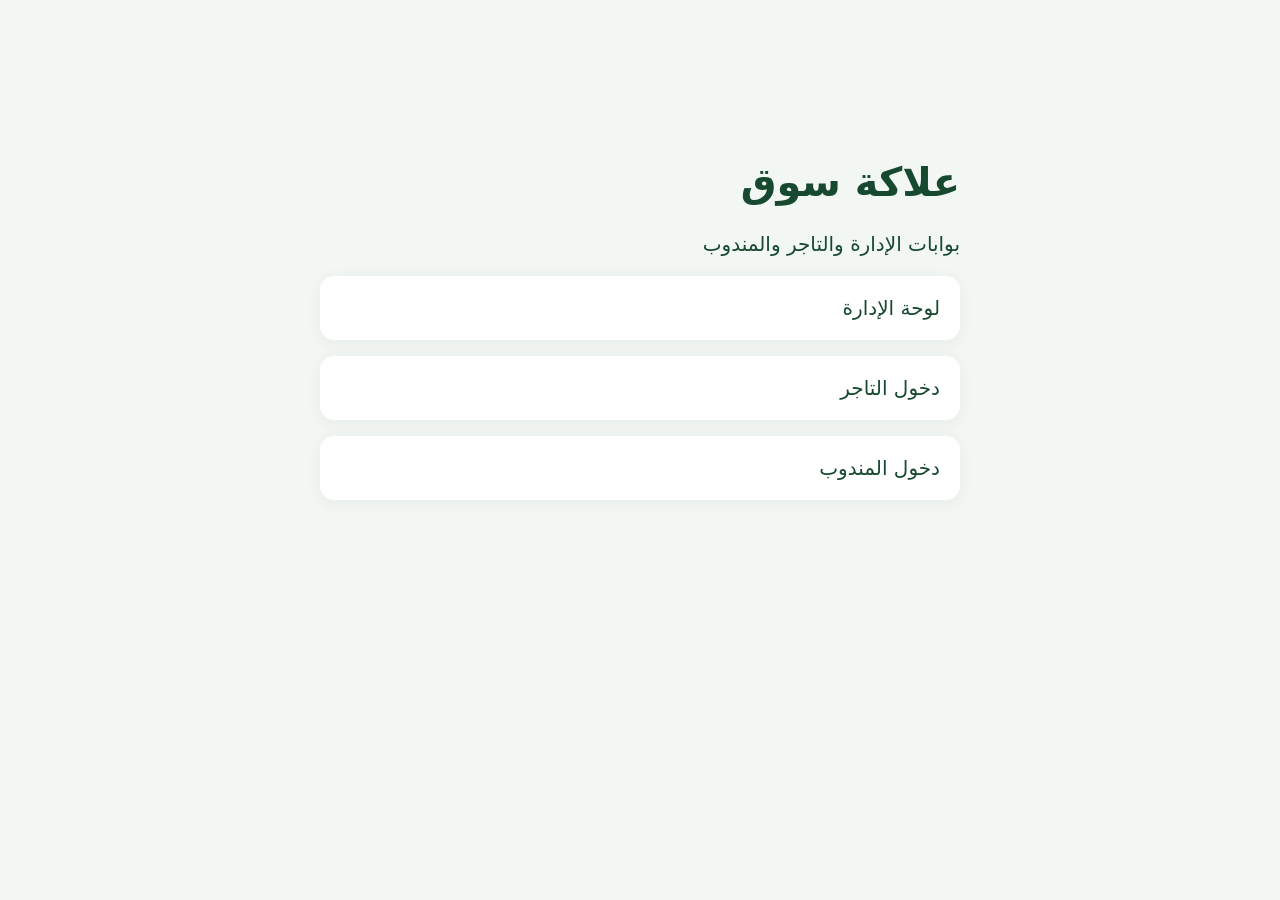
==== index.html @ 2abf23b5 "Publish buyer web portals from source 3118858" ====
<!doctype html>
<html lang="ar" dir="rtl"><head><meta charset="utf-8"><meta name="viewport" content="width=device-width,initial-scale=1"><title>علاكة سوق</title><style>body{font:20px system-ui;background:#f3f7f4;color:#16492f;max-width:640px;margin:12vh auto;padding:24px}a{display:block;padding:20px;margin:16px 0;background:#fff;color:#16492f;border-radius:14px;text-decoration:none;box-shadow:0 3px 15px #153b2010}</style></head><body><h1>علاكة سوق</h1><p>بوابات الإدارة والتاجر والمندوب</p><a href="./admin/">لوحة الإدارة</a><a href="./merchant/">دخول التاجر</a><a href="./courier/">دخول المندوب</a></body></html>
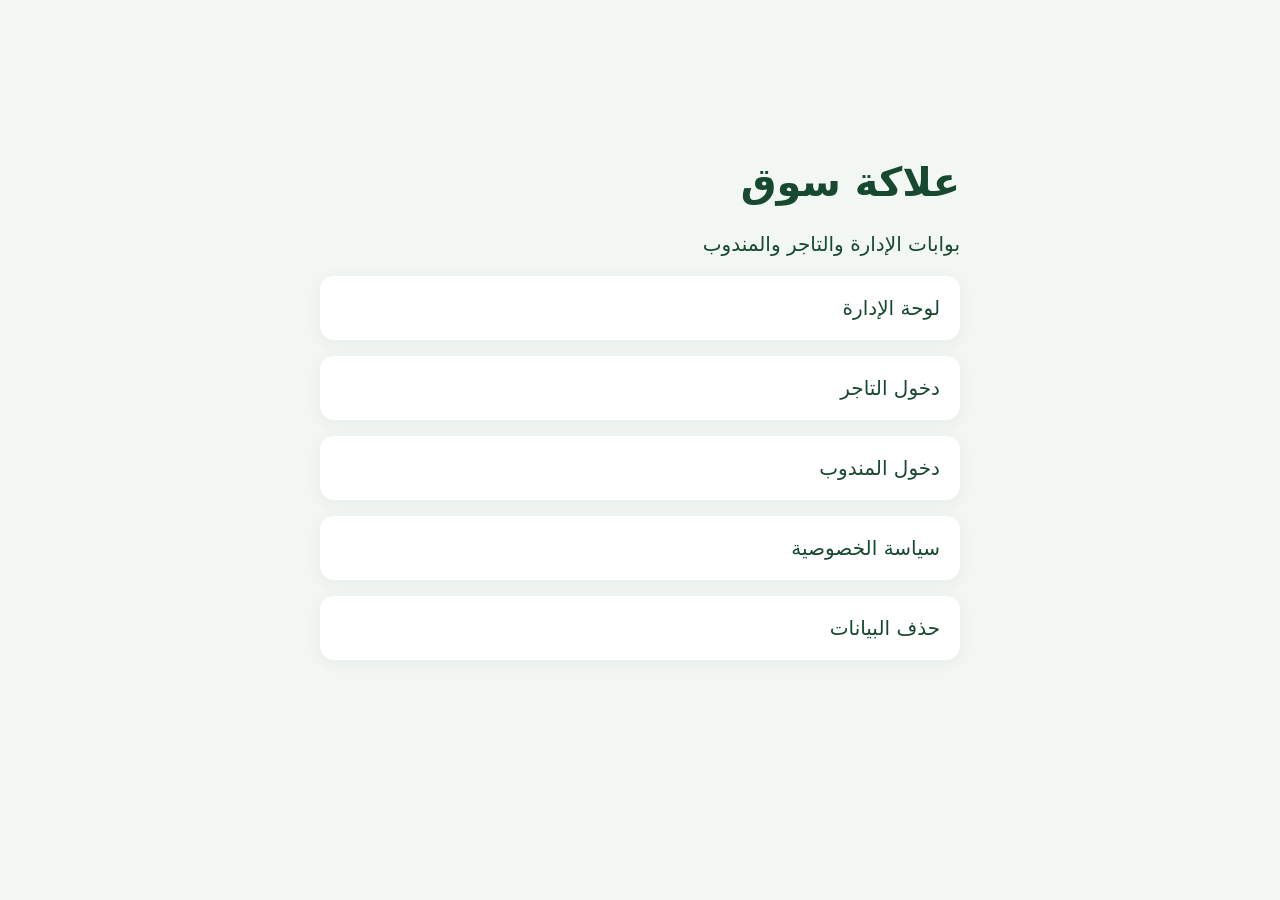
==== commit 4e151d35: "Publish buyer privacy and data deletion pages with buyer support contact" ====
--- a/index.html
+++ b/index.html
@@ -1,2 +1,2 @@
 <!doctype html>
-<html lang="ar" dir="rtl"><head><meta charset="utf-8"><meta name="viewport" content="width=device-width,initial-scale=1"><title>علاكة سوق</title><style>body{font:20px system-ui;background:#f3f7f4;color:#16492f;max-width:640px;margin:12vh auto;padding:24px}a{display:block;padding:20px;margin:16px 0;background:#fff;color:#16492f;border-radius:14px;text-decoration:none;box-shadow:0 3px 15px #153b2010}</style></head><body><h1>علاكة سوق</h1><p>بوابات الإدارة والتاجر والمندوب</p><a href="./admin/">لوحة الإدارة</a><a href="./merchant/">دخول التاجر</a><a href="./courier/">دخول المندوب</a></body></html>
+<html lang="ar" dir="rtl"><head><meta charset="utf-8"><meta name="viewport" content="width=device-width,initial-scale=1"><title>علاكة سوق</title><style>body{font:20px system-ui;background:#f3f7f4;color:#16492f;max-width:640px;margin:12vh auto;padding:24px}a{display:block;padding:20px;margin:16px 0;background:#fff;color:#16492f;border-radius:14px;text-decoration:none;box-shadow:0 3px 15px #153b2010}</style></head><body><h1>علاكة سوق</h1><p>بوابات الإدارة والتاجر والمندوب</p><a href="./admin/">لوحة الإدارة</a><a href="./merchant/">دخول التاجر</a><a href="./courier/">دخول المندوب</a><a href="./privacy/">سياسة الخصوصية</a><a href="./delete-data/">حذف البيانات</a></body></html>
